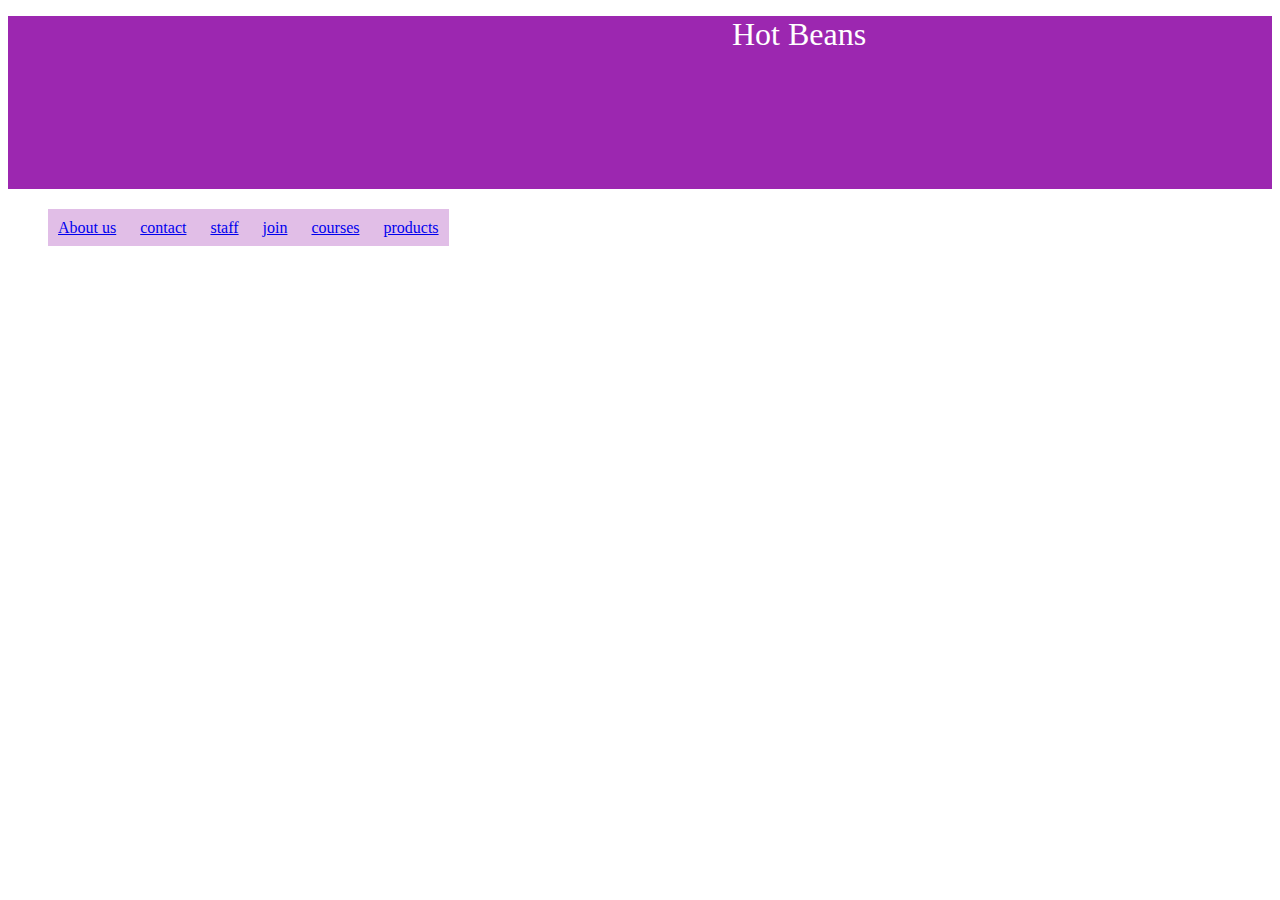
==== Index.html @ cd1b8390 "Add files via upload" ====
<!doctype html>
<html>
	<head>
	
	<link rel = "stylesheet"
   type = "text/css"RTF
   href = "main.css" />
   
		<title>Hot beans</title>
		<style type = "text/css">
			#header
			{margin-bottom: 30px;
			background-color: #9C27B0}
			
			h2, p
		{
			margin-left: 60px;
			margin-right: 6px;
	    } 

	 #whitetext {color:white; font-size:xx-large}
	
	#textId 
	{
		color:white; 
		font-size:small;
		margin-left:6px;
		margin-right:6px;  
	}
			
			ul li, ul{
				display:inline;
			}
			
			li{
				
				padding:10px;
				background-color: #E1BEE7;
			}
		</style>
			
		
		
		<link rel="stylesheet" type="text/css" href="http://ianlunn.github.io/Hover/css/hover.css" >
		</head>

	<body>
		

	
<div id="header">
  <p><span id="whitetext"> &nbsp; &nbsp; &nbsp; &nbsp; &nbsp; &nbsp; &nbsp; &nbsp; &nbsp; &nbsp; &nbsp; &nbsp; &nbsp; &nbsp; &nbsp; &nbsp; &nbsp; &nbsp; &nbsp; &nbsp; &nbsp; &nbsp; &nbsp; &nbsp; &nbsp; &nbsp; &nbsp; &nbsp; &nbsp; &nbsp; &nbsp; &nbsp; &nbsp; &nbsp; &nbsp; &nbsp; &nbsp; &nbsp; &nbsp; &nbsp; &nbsp; &nbsp;Hot Beans </span></p>
  <p>&nbsp;</p>
  <p>&nbsp;</p>
  <p>&nbsp;</p>
  <p>&nbsp;</p>
 
</div>

	<div class = "navbar" >
	<ul>
	<li class="hvr-pulse"><a href =".html" >About us</a>
	<li class="hvr-pulse"><a href =".html" >contact</a>
	<li class="hvr-pulse"><a href =".html" >staff</a>
	<li class="hvr-pulse"><a href =".html" >join</a>
	<li class="hvr-pulse"><a href =".html" >courses</a>
	<li class="hvr-pulse"><a href =".html" >products</a>
	</ul>
	</div> 

<p></p>
	
	
	
	</body>
</html>
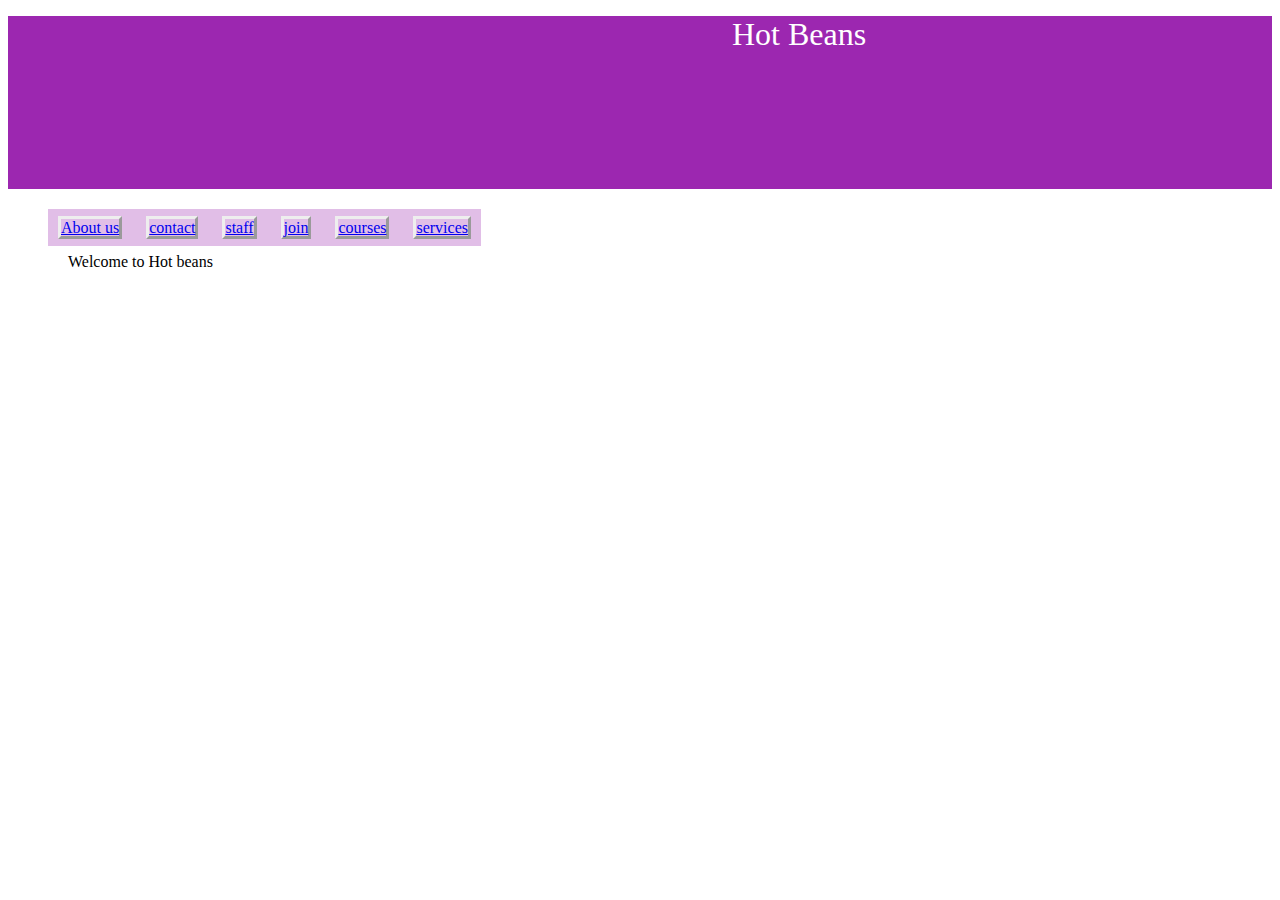
==== commit 42d6d46d: "Add files via upload" ====
--- a/Index.html
+++ b/Index.html
@@ -59,18 +59,19 @@
 
 	<div class = "navbar" >
 	<ul>
-	<li class="hvr-pulse"><a href =".html" >About us</a>
+	<li class="hvr-pulse"><a href ="About.html" >About us</a>
 	<li class="hvr-pulse"><a href =".html" >contact</a>
-	<li class="hvr-pulse"><a href =".html" >staff</a>
-	<li class="hvr-pulse"><a href =".html" >join</a>
-	<li class="hvr-pulse"><a href =".html" >courses</a>
-	<li class="hvr-pulse"><a href =".html" >products</a>
+	<li class="hvr-pulse"><a href ="staff.html" >staff</a>
+	<li class="hvr-pulse"><a href ="apply.html" >join</a>
+	<li class="hvr-pulse"><a href ="web_development.html" >courses</a>
+	<li class="hvr-pulse"><a href ="services.html" >services</a>
 	</ul>
 	</div> 
 
-<p></p>
+<P>Welcome to Hot beans</P>
+<img
+		
 	
-	
-	
+	                                    
 	</body>
 </html>
--- a/main.css
+++ b/main.css
@@ -0,0 +1,19 @@
+
+avbar ul li {display:inline} 
+
+.navbar a {
+Padding:8xp
+Colour: black; background-color: #CEE1F2
+Font-family:calibri(body);
+Border-style:outset;
+} 
+ 
+ text-decoration:none;
+ width:8em;
+ 
+ .navbar a:hover,
+ .navbar a:active
+ {
+  border-style:inset;
+  color:yellow;
+ } 